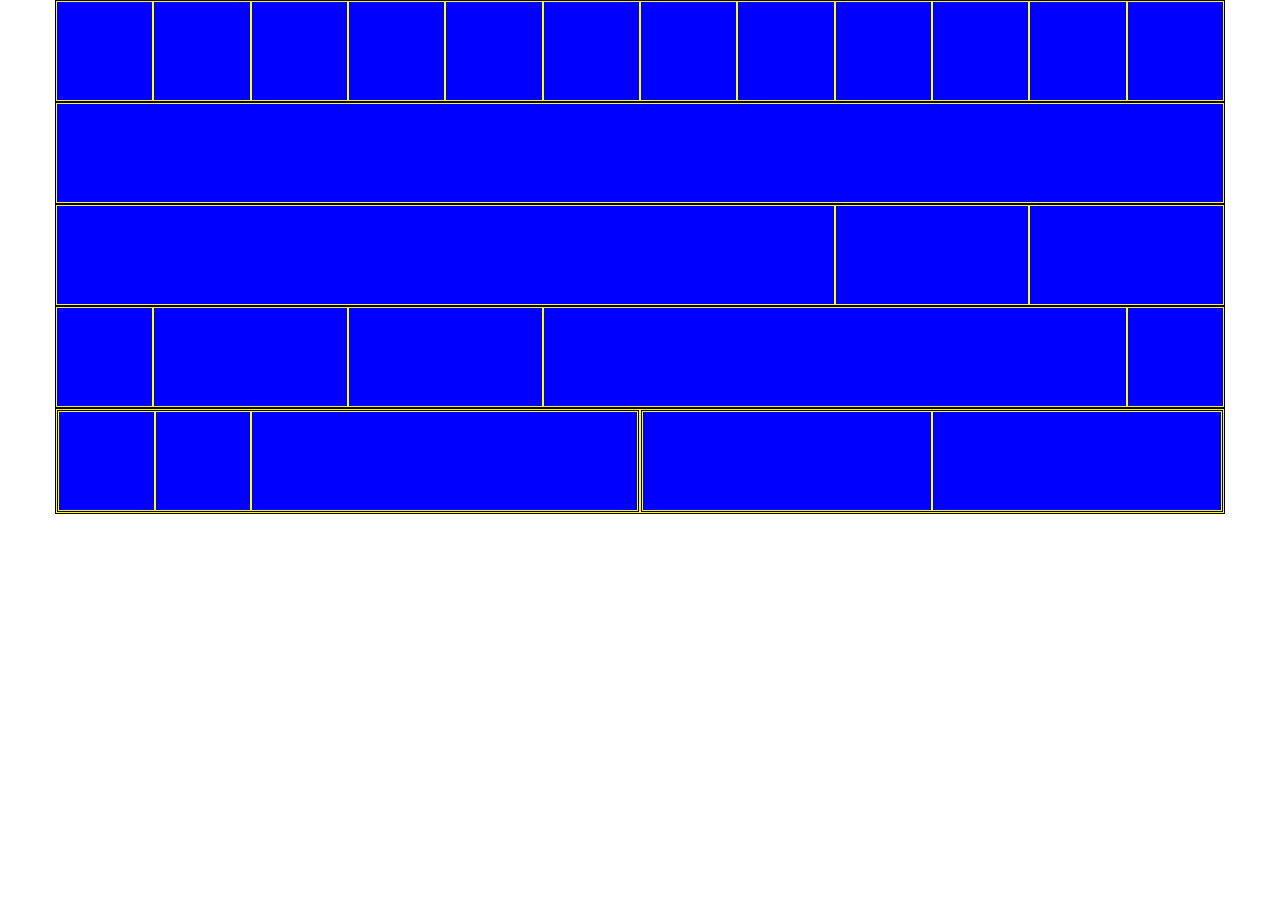
==== index.html @ e807f771 "costruito layout" ====
<!DOCTYPE html>
<html lang="en">
    <head>
        <meta charset="UTF-8">
        <meta http-equiv="X-UA-Compatible" content="IE=edge">
        <meta name="viewport" content="width=device-width, initial-scale=1.0">
        <link rel="stylesheet" href="12-bool.css">
        <link rel="stylesheet" href="css/style.css">
        <title>12 Bool</title>
    </head>
    <body class="debug">
        <div class="container">
            <div class="col-1"></div>
            <div class="col-1"></div>
            <div class="col-1"></div>
            <div class="col-1"></div>
            <div class="col-1"></div>
            <div class="col-1"></div>
            <div class="col-1"></div>
            <div class="col-1"></div>
            <div class="col-1"></div>
            <div class="col-1"></div>
            <div class="col-1"></div>
            <div class="col-1"></div>
        </div>
        <div class="container">
            <div class="col-12"></div>
        </div>
        <div class="container">
            <div class="col-8"></div>
            <div class="col-2"></div>
            <div class="col-2"></div>
        </div>
        <div class="container">
            <div class="col-1"></div>
            <div class="col-2"></div>
            <div class="col-2"></div>
            <div class="col-6"></div>
            <div class="col-1"></div>
        </div>
        <div class="container">
            <div class="col-6">
                <div class="container">
                    <div class="col-2"></div>
                    <div class="col-2"></div>
                    <div class="col-8"></div>
                </div>
            </div>
            <div class="col-6">
                <div class="container">
                    <div class="col-6"></div>
                    <div class="col-6"></div>
                </div>
            </div>
        </div>
    </body>
</html>
---- 12-bool.css ----
/* debug */
.debug .container {
    height: 100%;
    min-height: 100px;
    background-color: orange;
    border: 1px solid black;
}

.debug [class*="col-"] {
    height: 100%;
    min-height: 100px;
    background-color: blue;
    border: 1px solid yellow;
}
/* /debug */

* {
    box-sizing: border-box;
    margin: 0;
    padding: 0;
}

.container {
    max-width: 1170px;
    margin: 0 auto;
}
.container::after {
    content: "";
    display: table;
    clear: both;
}

[class*="col-"] {
    float: left;
}

/* colonne */
.col-1 {
    width: calc((100% / 12) * 1);
}
.col-2 {
    width: calc((100% / 12) * 2);
}
.col-3 {
    width: calc((100% / 12) * 3);
}
.col-4 {
    width: calc((100% / 12) * 4);
}
.col-5 {
    width: calc((100% / 12) * 5);
}
.col-6 {
    width: calc((100% / 12) * 6);
}
.col-7 {
    width: calc((100% / 12) * 7);
}
.col-8 {
    width: calc((100% / 12) * 8);
}
.col-9 {
    width: calc((100% / 12) * 9);
}
.col-10 {
    width: calc((100% / 12) * 10);
}
.col-11 {
    width: calc((100% / 12) * 11);
}
.col-12 {
    width: calc((100% / 12) * 12);
}

/* offset */
.col-offset-1 {
    margin-left: calc((100% / 12) * 1);
}
.col-offset-2 {
    margin-left: calc((100% / 12) * 2);
}
.col-offset-3 {
    margin-left: calc((100% / 12) * 3);
}
.col-offset-4 {
    margin-left: calc((100% / 12) * 4);
}
.col-offset-5 {
    margin-left: calc((100% / 12) * 5);
}
.col-offset-6 {
    margin-left: calc((100% / 12) * 6);
}
.col-offset-7 {
    margin-left: calc((100% / 12) * 7);
}
.col-offset-8 {
    margin-left: calc((100% / 12) * 8);
}
.col-offset-9 {
    margin-left: calc((100% / 12) * 9);
}
.col-offset-10 {
    margin-left: calc((100% / 12) * 10);
}
.col-offset-11 {
    margin-left: calc((100% / 12) * 11);
}
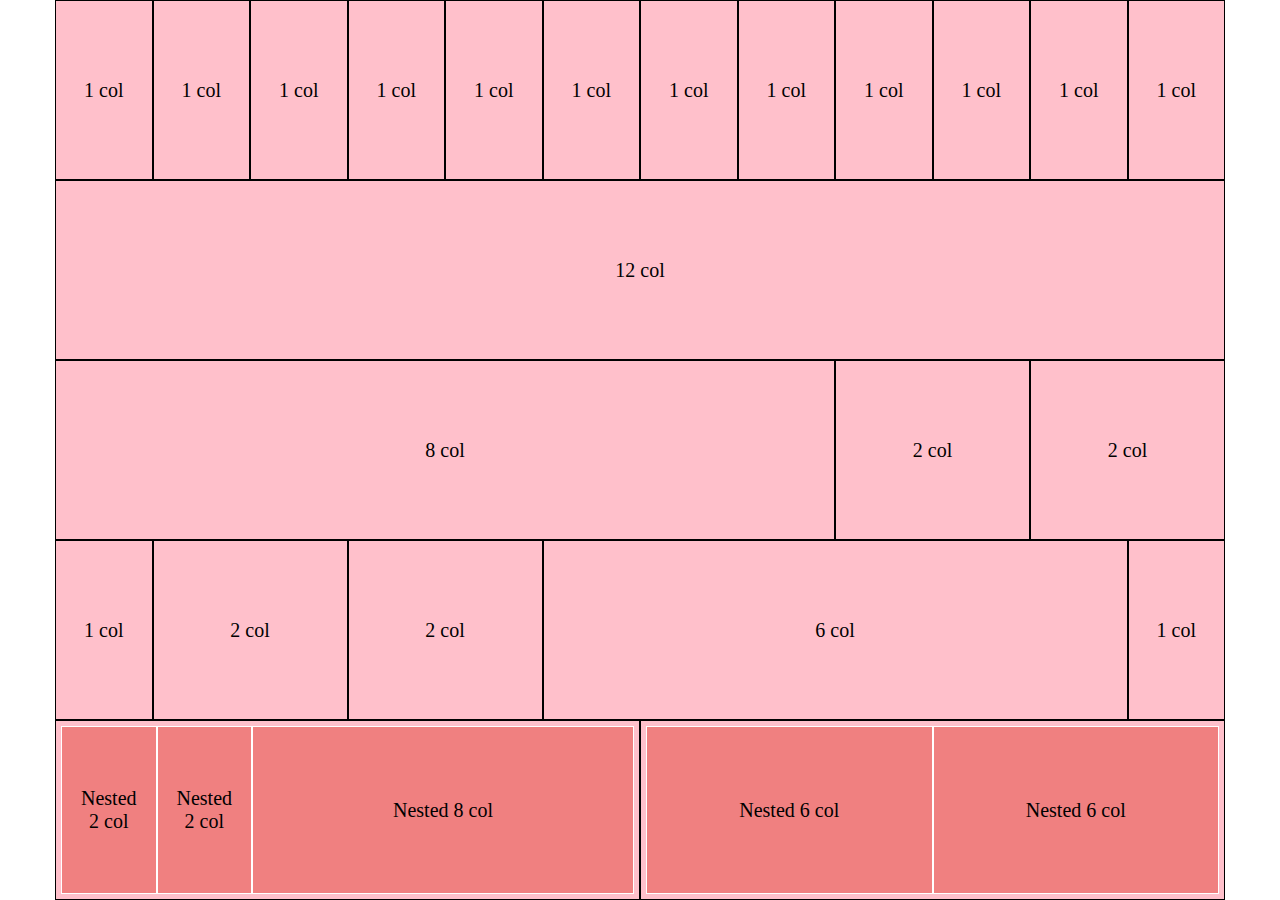
==== commit 51640471: "aggiunti contenuti nelle colonne" ====
--- a/index.html
+++ b/index.html
@@ -8,48 +8,48 @@
         <link rel="stylesheet" href="css/style.css">
         <title>12 Bool</title>
     </head>
-    <body class="debug">
+    <body>
         <div class="container">
-            <div class="col-1"></div>
-            <div class="col-1"></div>
-            <div class="col-1"></div>
-            <div class="col-1"></div>
-            <div class="col-1"></div>
-            <div class="col-1"></div>
-            <div class="col-1"></div>
-            <div class="col-1"></div>
-            <div class="col-1"></div>
-            <div class="col-1"></div>
-            <div class="col-1"></div>
-            <div class="col-1"></div>
+            <div class="col-1"><p>1 col</p></div>
+            <div class="col-1"><p>1 col</p></div>
+            <div class="col-1"><p>1 col</p></div>
+            <div class="col-1"><p>1 col</p></div>
+            <div class="col-1"><p>1 col</p></div>
+            <div class="col-1"><p>1 col</p></div>
+            <div class="col-1"><p>1 col</p></div>
+            <div class="col-1"><p>1 col</p></div>
+            <div class="col-1"><p>1 col</p></div>
+            <div class="col-1"><p>1 col</p></div>
+            <div class="col-1"><p>1 col</p></div>
+            <div class="col-1"><p>1 col</p></div>
         </div>
         <div class="container">
-            <div class="col-12"></div>
+            <div class="col-12"><p>12 col</p></div>
         </div>
         <div class="container">
-            <div class="col-8"></div>
-            <div class="col-2"></div>
-            <div class="col-2"></div>
+            <div class="col-8"><p>8 col</p></div>
+            <div class="col-2"><p>2 col</p></div>
+            <div class="col-2"><p>2 col</p></div>
         </div>
         <div class="container">
-            <div class="col-1"></div>
-            <div class="col-2"></div>
-            <div class="col-2"></div>
-            <div class="col-6"></div>
-            <div class="col-1"></div>
+            <div class="col-1"><p>1 col</p></div>
+            <div class="col-2"><p>2 col</p></div>
+            <div class="col-2"><p>2 col</p></div>
+            <div class="col-6"><p>6 col</p></div>
+            <div class="col-1"><p>1 col</p></div>
         </div>
         <div class="container">
             <div class="col-6">
                 <div class="container">
-                    <div class="col-2"></div>
-                    <div class="col-2"></div>
-                    <div class="col-8"></div>
+                    <div class="col-2 nested"><p>Nested<br>2 col</p></div>
+                    <div class="col-2 nested"><p>Nested<br>2 col</p></div>
+                    <div class="col-8 nested"><p>Nested 8 col</p></div>
                 </div>
             </div>
             <div class="col-6">
                 <div class="container">
-                    <div class="col-6"></div>
-                    <div class="col-6"></div>
+                    <div class="col-6 nested"><p>Nested 6 col</p></div>
+                    <div class="col-6 nested"><p>Nested 6 col</p></div>
                 </div>
             </div>
         </div>
--- a/css/style.css
+++ b/css/style.css
@@ -0,0 +1,23 @@
+[class*="col-"] {
+    position: relative;
+    height: 20vh;
+    padding: 5px;
+    background-color: pink;
+    border: 1px solid black;
+    text-align: center;
+}
+
+.container .nested {
+    height: calc(20vh - 12px);
+    background-color: lightcoral;
+    border: 1px solid white;
+}
+
+p {
+    position: absolute;
+    top: 50%;
+    left: 50%;
+    transform: translate(-50% , -50%);
+    width: 100%;
+    font-size: 20px;
+}